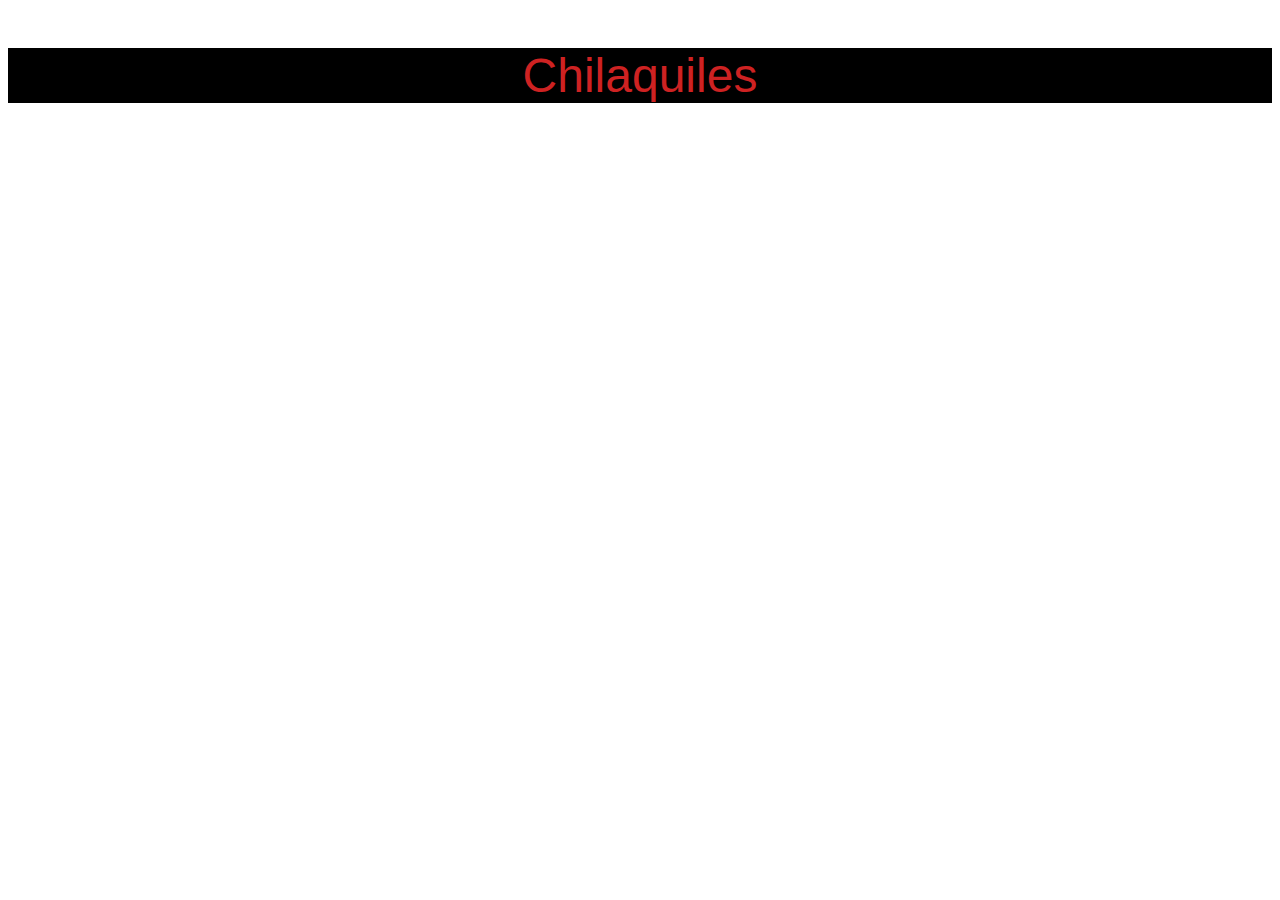
==== chilaquiles.html @ 34aa471e "Add page basics" ====
<!DOCTYPE html>
<html lang="en">
<head>
    <meta charset="utf-8">
    <title>Ez meals</title>
    <link rel="stylesheet" href="./style.css">
</head>

<body>
    <p class="header1">Chilaquiles</p>
</body>
</html>
---- style.css ----
.header1{
    background-color: rgb(0,0,0);
    color: rgb(206, 34, 34);
    font-size: 48px;
    text-align: center;
    font-family:  Verdana, "Geneva", Tahoma, sans-serif;
}

.header1 .sub{
    font-size: 32px;
    color: rgb(55, 55, 241);
    text-align: right;
}
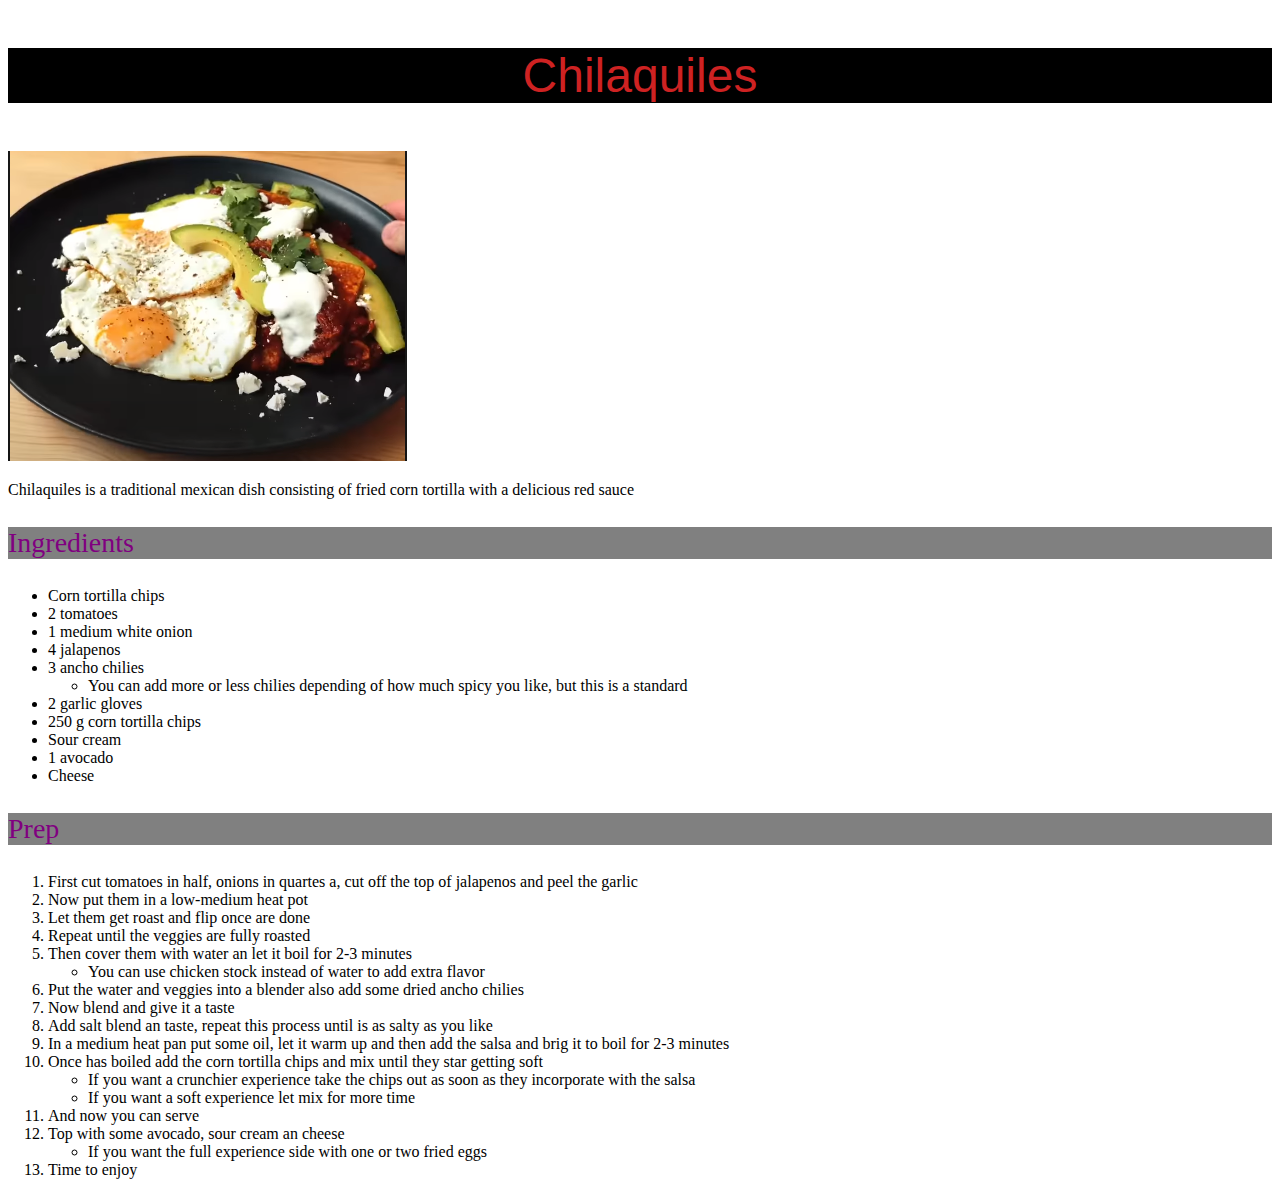
==== commit 34a6e79b: "Fill chilaquiles page" ====
--- a/chilaquiles.html
+++ b/chilaquiles.html
@@ -8,5 +8,52 @@
 
 <body>
     <p class="header1">Chilaquiles</p>
+    <img src="./Images/Chilaquiles.png" alt="Chilaquiles">
+    <p>Chilaquiles is a traditional mexican dish consisting of fried corn tortilla with a delicious red sauce</p>
+    <p class="header3">Ingredients</p>
+    <ul>
+        <li>Corn tortilla chips</li>
+        <li>2 tomatoes</li>
+        <li>1 medium white onion</li>
+        <li>4 jalapenos</li>
+        <li>3 ancho chilies</li>
+            <ul>
+                <li>You can add more or less chilies depending of how much spicy you like, but this is a standard</li>
+            </ul>
+        <li>2 garlic gloves</li>
+        <li>250 g corn tortilla chips</li>
+        <li>Sour cream</li>
+        <li>1 avocado</li>
+        <li>Cheese</li>
+
+    </ul>
+    <p class="header3">Prep</p>
+    <ol>
+       <li>First cut tomatoes in half, onions in quartes a, cut off the top of jalapenos and peel the garlic</li>
+       <li>Now put them in a low-medium heat pot</li>
+       <li>Let them get roast and flip once are done</li>
+       <li>Repeat until the veggies are fully roasted</li>
+       <li>Then cover them with water an let it boil for 2-3 minutes</li>
+        <ul>
+            <li>You can use chicken stock instead of water to add extra flavor</li>
+        </ul>
+        <li>Put the water and veggies into a blender also add some dried ancho chilies</li>
+        <li>Now blend and give it a taste</li>
+        <li>Add salt blend an taste, repeat this process until is as salty as you like</li>
+        <li>In a medium heat pan put some oil, let it warm up and then add the salsa and brig it to boil for 2-3 minutes</li>
+        <li>Once has boiled add the corn tortilla chips and mix until they star getting soft</li>
+            <ul>
+                <li>If you want a crunchier experience take the chips out as soon as they incorporate with the salsa</li>
+                <li>If you want a soft experience let mix for more time</li>
+            </ul>
+        <li>And now you can serve</li>
+        <li>Top with some avocado, sour cream an cheese</li>
+            <ul>
+                <li>If you want the full experience side with one or two fried eggs</li>
+            </ul>
+        <li>Time to enjoy</li>
+
+       </ol>
+    
 </body>
 </html>--- a/style.css
+++ b/style.css
@@ -10,4 +10,14 @@
     font-size: 32px;
     color: rgb(55, 55, 241);
     text-align: right;
-}+}
+
+ .list1{
+    color: rgb(255,0,0);
+ }
+
+ .header3{
+    background-color: gray;
+    color: purple;
+    font-size: 28px;
+ }